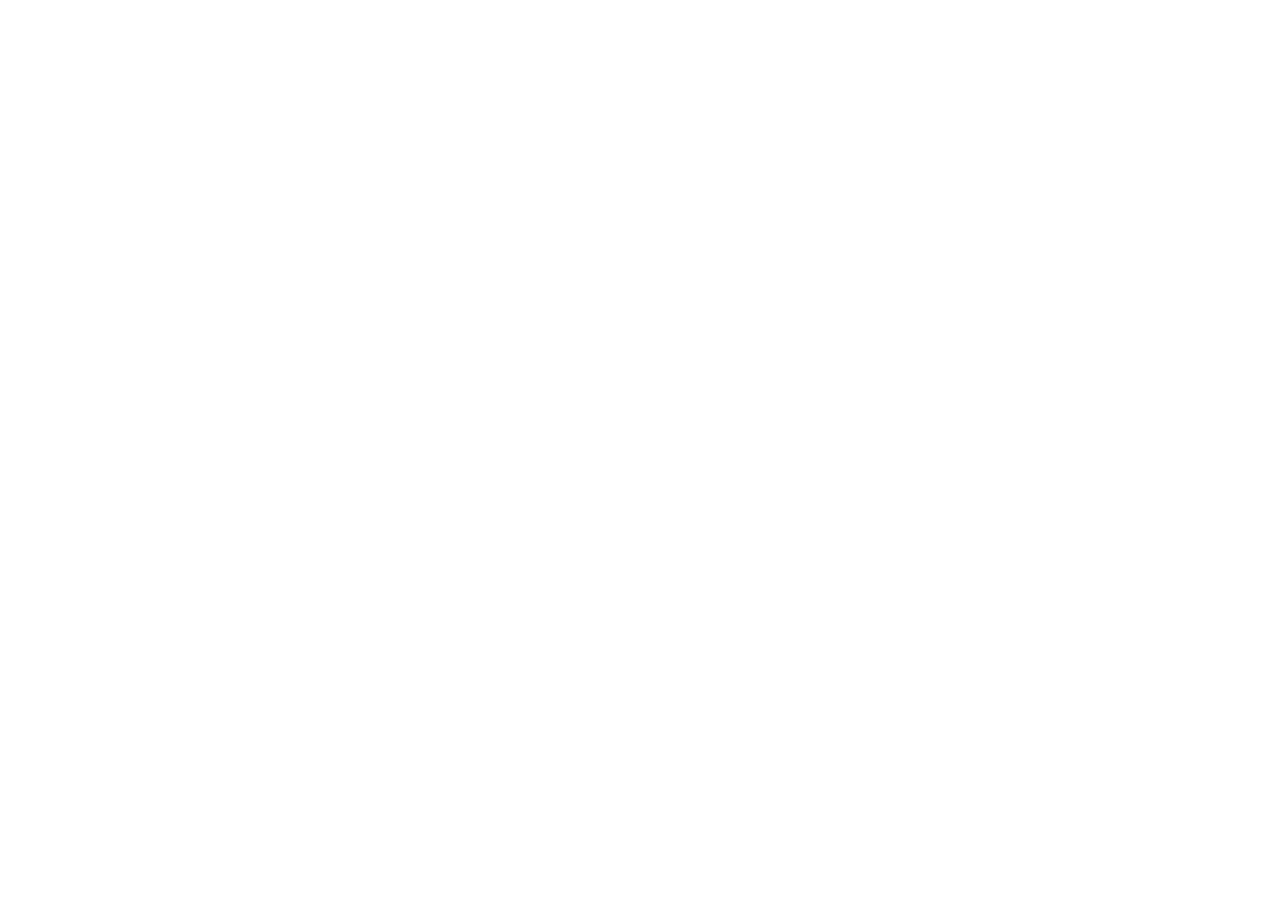
==== pages/teste.html @ c81ca292 "Inicio do desenvolvimento da SearchEngine" ====
<!DOCTYPE html>
<html lang="en">
<head>
    <meta charset="UTF-8">
    <meta http-equiv="X-UA-Compatible" content="IE=edge">
    <meta name="viewport" content="width=device-width, initial-scale=1.0">
    <title>Teste engine de buscas</title>
</head>
<body>
    
</body>
</html>
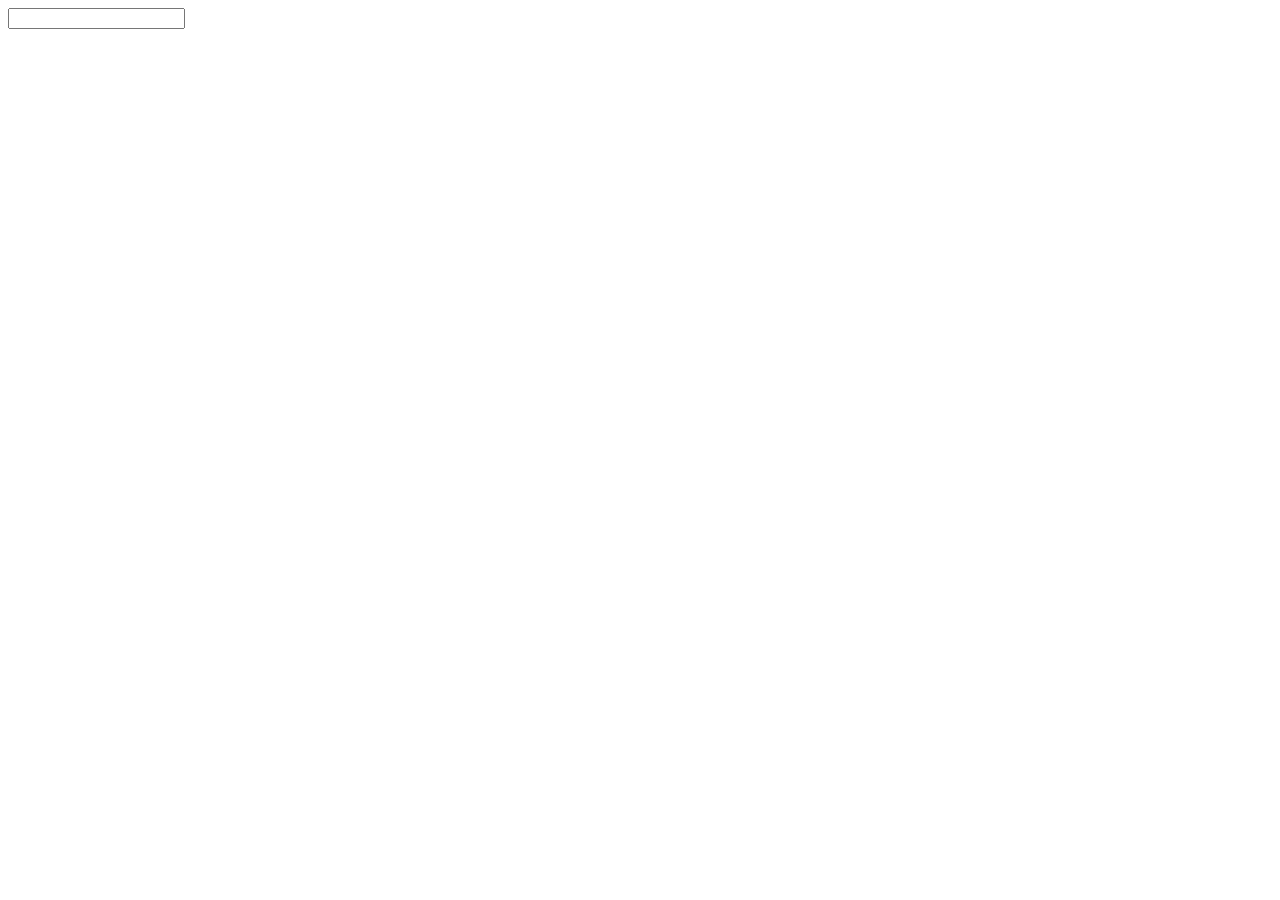
==== commit f4f5a5b1: "Trocando o foco agora para a pagina inicial," ====
--- a/pages/teste.html
+++ b/pages/teste.html
@@ -7,6 +7,10 @@
     <title>Teste engine de buscas</title>
 </head>
 <body>
-    
+    <header>
+       <input type="text" id="SrchBar">
+    </header>
+
+    <script src="../javascript/search.js"></script>
 </body>
 </html>
